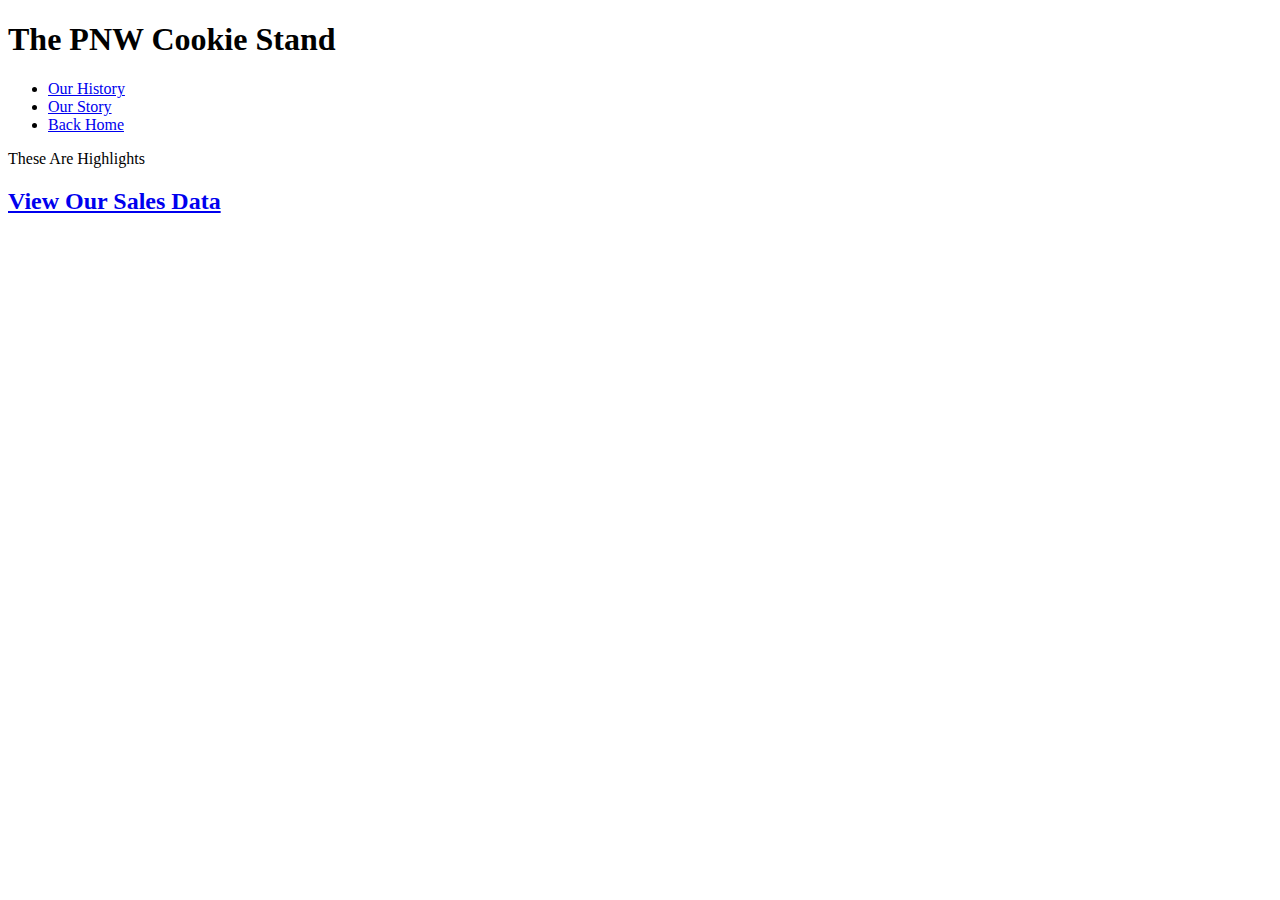
==== index.html @ ff216f6a "added JS,HTML,and CSS for first round of site" ====
<!DOCTYPE html>
<html>
  <script src="app.js"></script>
  <link rel="stylesheet" href="styles.css" />
  <link href="https://fonts.googleapis.com/css2?family=Lobster&display=swap" rel="stylesheet">
<head>
  <title>The PNW Cookie Stand</title>
</head>
<body class="main-body">
  <header>
    <link href="https://fonts.googleapis.com/css2?family=Lobster&family=Luckiest+Guy&display=swap" rel="stylesheet">
    <h1> The PNW Cookie Stand </h1>
  </header>
    <main>
      <nav>
        <ul>
          <li><a href="#"> Our History </a></li>
          <li><a href="#"> Our Story </a></li>
          <li><a href="#"> Back Home </a></li>
        </ul>
      </nav>
          <section>
            <p> These Are Highlights </p>
          </section>
          <div>
            <h2><a href="sales.html"> View Our Sales Data </a></h2>
          </div>
    </main>
<footer>
</footer>
</body>
</html>
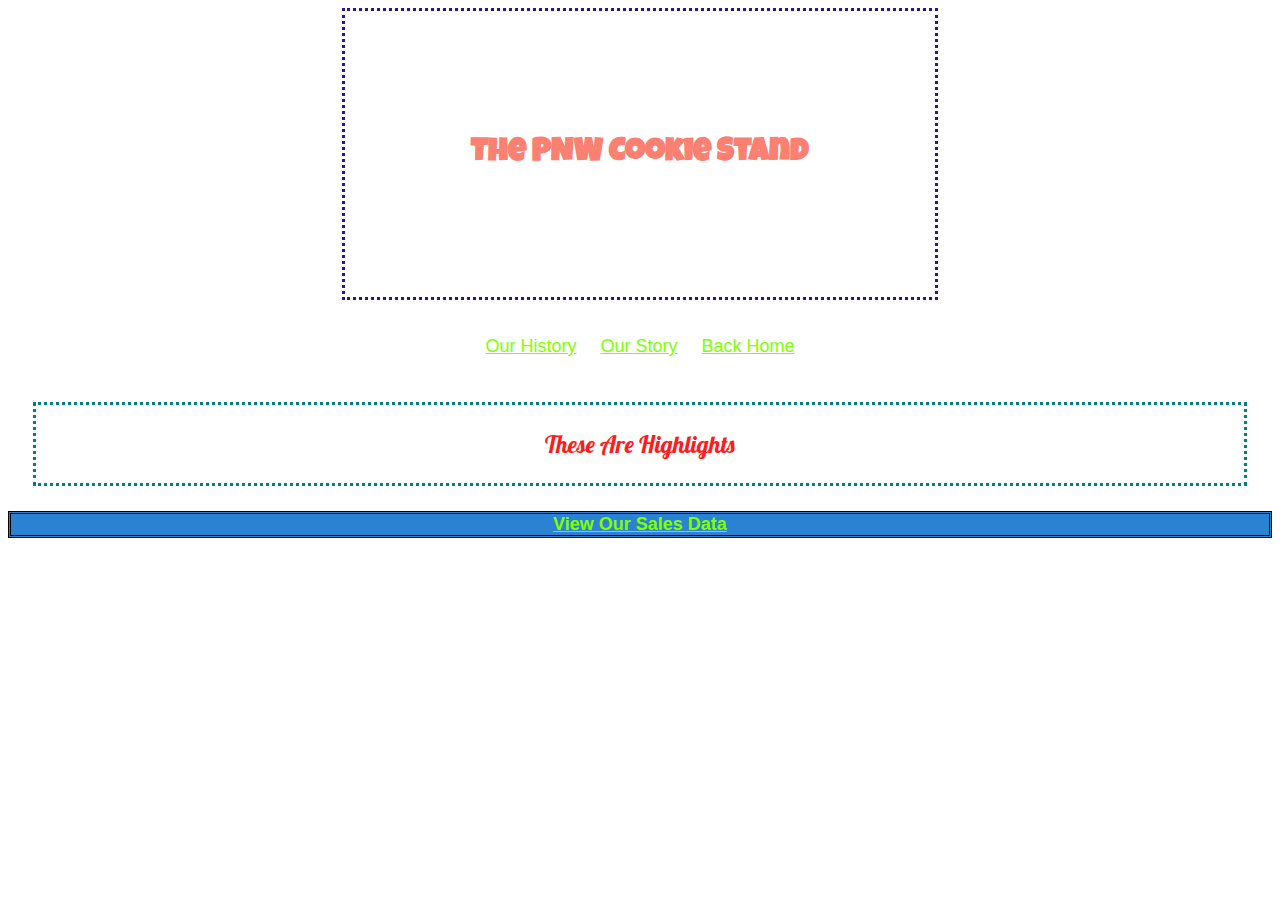
==== commit aacacea7: "fixed functionality with js" ====
--- a/index.html
+++ b/index.html
@@ -1,7 +1,7 @@
 <!DOCTYPE html>
 <html>
   <script src="app.js"></script>
-  <link rel="stylesheet" href="styles.css" />
+  <link rel="stylesheet" href="style.css" />
   <link href="https://fonts.googleapis.com/css2?family=Lobster&display=swap" rel="stylesheet">
 <head>
   <title>The PNW Cookie Stand</title>
--- a/style.css
+++ b/style.css
@@ -0,0 +1,78 @@
+
+.main-body {
+    
+    background-image: url(https://raw.githubusercontent.com/codefellows/seattle-code-201d79/main/class-06/lab/assets/salmon.png);
+    background-repeat: no-repeat;
+    background-attachment: fixed;
+    background-position: center;
+}
+
+h1 {
+
+    font-family: 'Luckiest Guy', cursive;
+    font-size: xx-large;
+    color: salmon;
+    background-color: transparent;
+    text-align: center;
+    padding: 10%;
+    margin: auto;
+    border-style: dotted;
+    border-color: rgb(39, 20, 151);
+    width: max-content;
+    height: max-content;
+}
+
+nav {
+
+    margin: auto;
+    padding: 10;
+    width: auto;
+    height: auto;
+}
+
+ul {
+    background-color: transparent;
+    padding: 20%;
+    text-align: center;
+    padding: 10px;
+
+}
+
+li {
+    list-style-type: none;
+    font-family: Impact, Haettenschweiler, 'Arial Narrow Bold', sans-serif;
+    font-weight: 400;
+    font-size: large;
+    display: inline-block;
+    padding: 10px;
+}
+
+a {
+    color: chartreuse;
+}
+
+
+section {
+
+    font-family: 'lobster', cursive;
+    font-size: x-large;
+    color: rgb(255, 28, 28);
+    background-color: transparent;
+    text-align: center;
+    padding: 0%;
+    margin: 25px;
+    border-style: dotted;
+    border-color: teal;
+}
+
+h2 {
+
+    font-family: Verdana, Geneva, Tahoma, sans-serif;
+    background-color: rgb(43, 130, 211);
+    text-align: center;
+    font-size: large;
+    color: black;
+    border-style: double;
+    padding: 0%;
+    margin: 0%;
+}
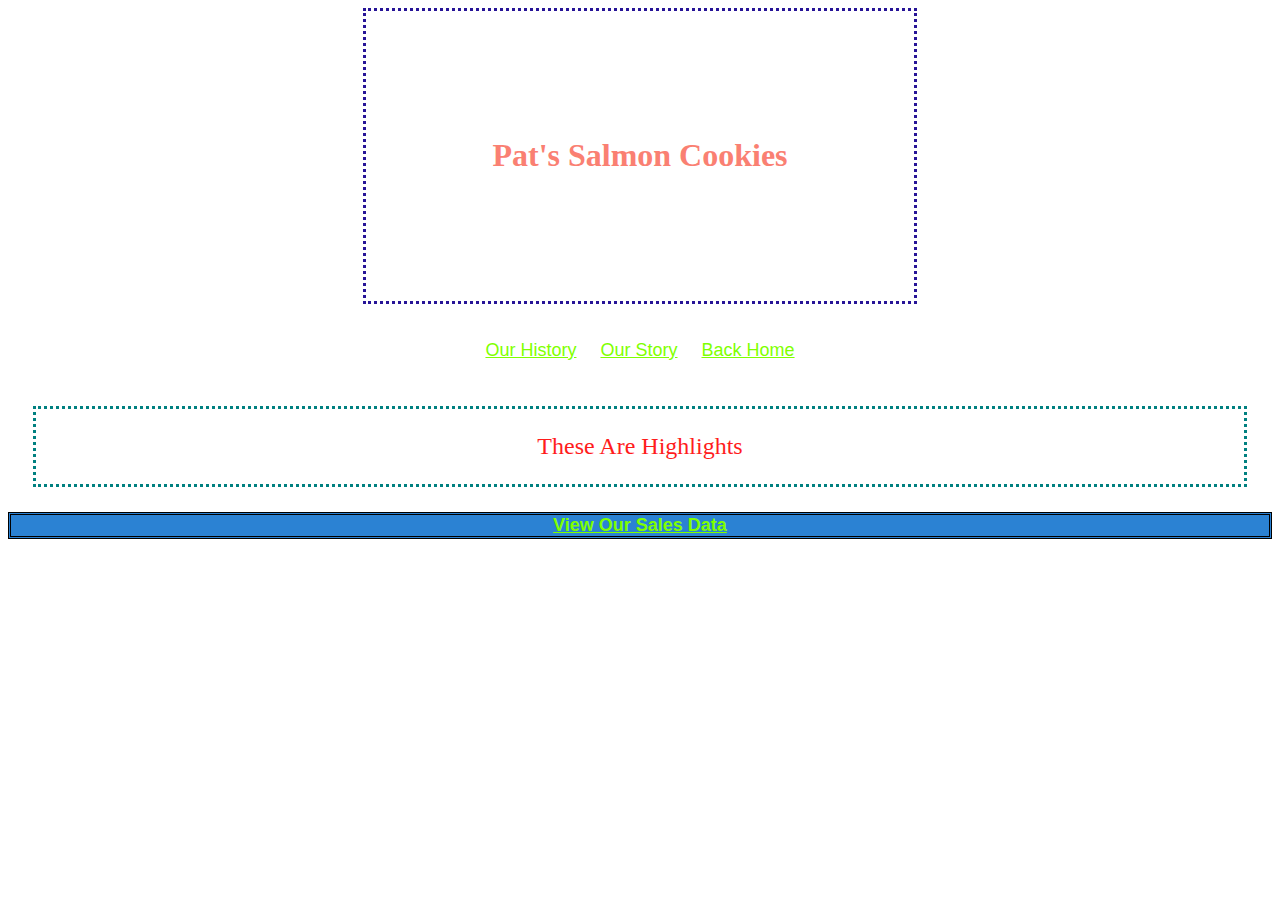
==== commit 78366df3: "Refectored JS completely. Got rid of borrowed HTML elements." ====
--- a/index.html
+++ b/index.html
@@ -2,14 +2,12 @@
 <html>
   <script src="app.js"></script>
   <link rel="stylesheet" href="style.css" />
-  <link href="https://fonts.googleapis.com/css2?family=Lobster&display=swap" rel="stylesheet">
 <head>
-  <title>The PNW Cookie Stand</title>
+  <title>Pat's Salmon Cookies</title>
 </head>
 <body class="main-body">
   <header>
-    <link href="https://fonts.googleapis.com/css2?family=Lobster&family=Luckiest+Guy&display=swap" rel="stylesheet">
-    <h1> The PNW Cookie Stand </h1>
+    <h1> Pat's Salmon Cookies </h1>
   </header>
     <main>
       <nav>
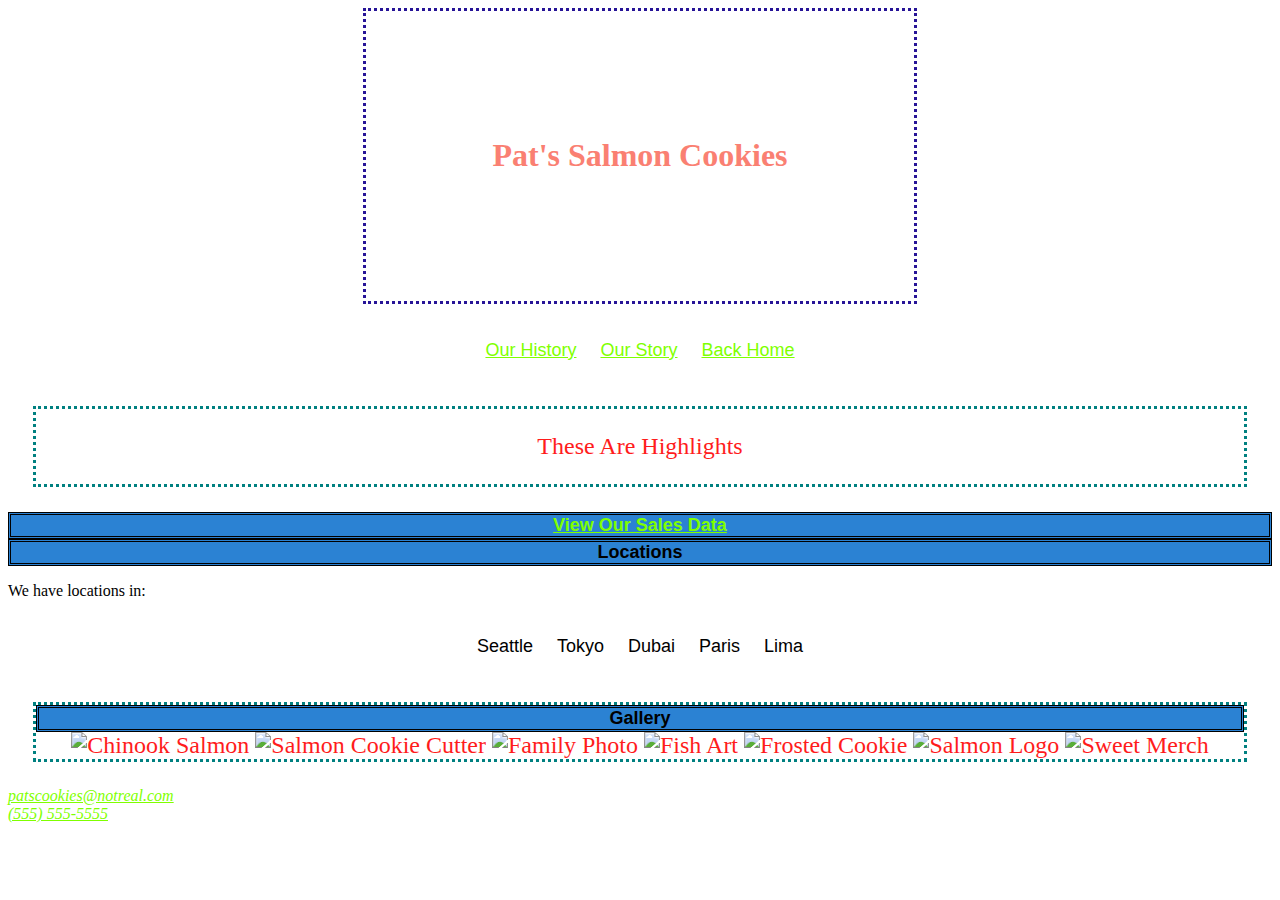
==== commit 35701f5f: "Added HTML requirements and pictures" ====
--- a/index.html
+++ b/index.html
@@ -23,8 +23,34 @@
           <div>
             <h2><a href="sales.html"> View Our Sales Data </a></h2>
           </div>
+      <div>
+        <h2>Locations</h2>
+        <p>We have locations in:
+          <ul>
+            <li>Seattle</li>
+            <li>Tokyo</li>
+            <li>Dubai</li>
+            <li>Paris</li>
+            <li>Lima</li>
+          </ul>
+        </p>
+      </div>
+      <section>
+        <h2>Gallery</h2>
+        <img src="https://github.com/codefellows/seattle-code-201d79/blob/main/class-08/lab-b/assets/chinook.jpg?raw=true" alt="Chinook Salmon">
+        <img src="https://github.com/codefellows/seattle-code-201d79/blob/main/class-08/lab-b/assets/cutter.jpeg?raw=true" alt="Salmon Cookie Cutter">
+        <img src="https://github.com/codefellows/seattle-code-201d79/blob/main/class-08/lab-b/assets/family.jpg?raw=true" alt="Family Photo">
+        <img src="https://github.com/codefellows/seattle-code-201d79/blob/main/class-08/lab-b/assets/fish.jpg?raw=true" alt="Fish Art">
+        <img src="https://github.com/codefellows/seattle-code-201d79/blob/main/class-08/lab-b/assets/frosted-cookie.jpg?raw=true" alt="Frosted Cookie">
+        <img src="https://github.com/codefellows/seattle-code-201d79/blob/main/class-08/lab-b/assets/salmon.png?raw=true" alt="Salmon Logo">
+        <img src="https://github.com/codefellows/seattle-code-201d79/blob/main/class-08/lab-b/assets/shirt.jpg?raw=true" alt="Sweet Merch">
+      </section>
     </main>
 <footer>
+  <address>
+    <a href="mailto:patscookies@notreal.com">patscookies@notreal.com</a><br>
+    <a href="tel:+5555555555">(555) 555-5555</a>
+  </address>
 </footer>
 </body>
 </html>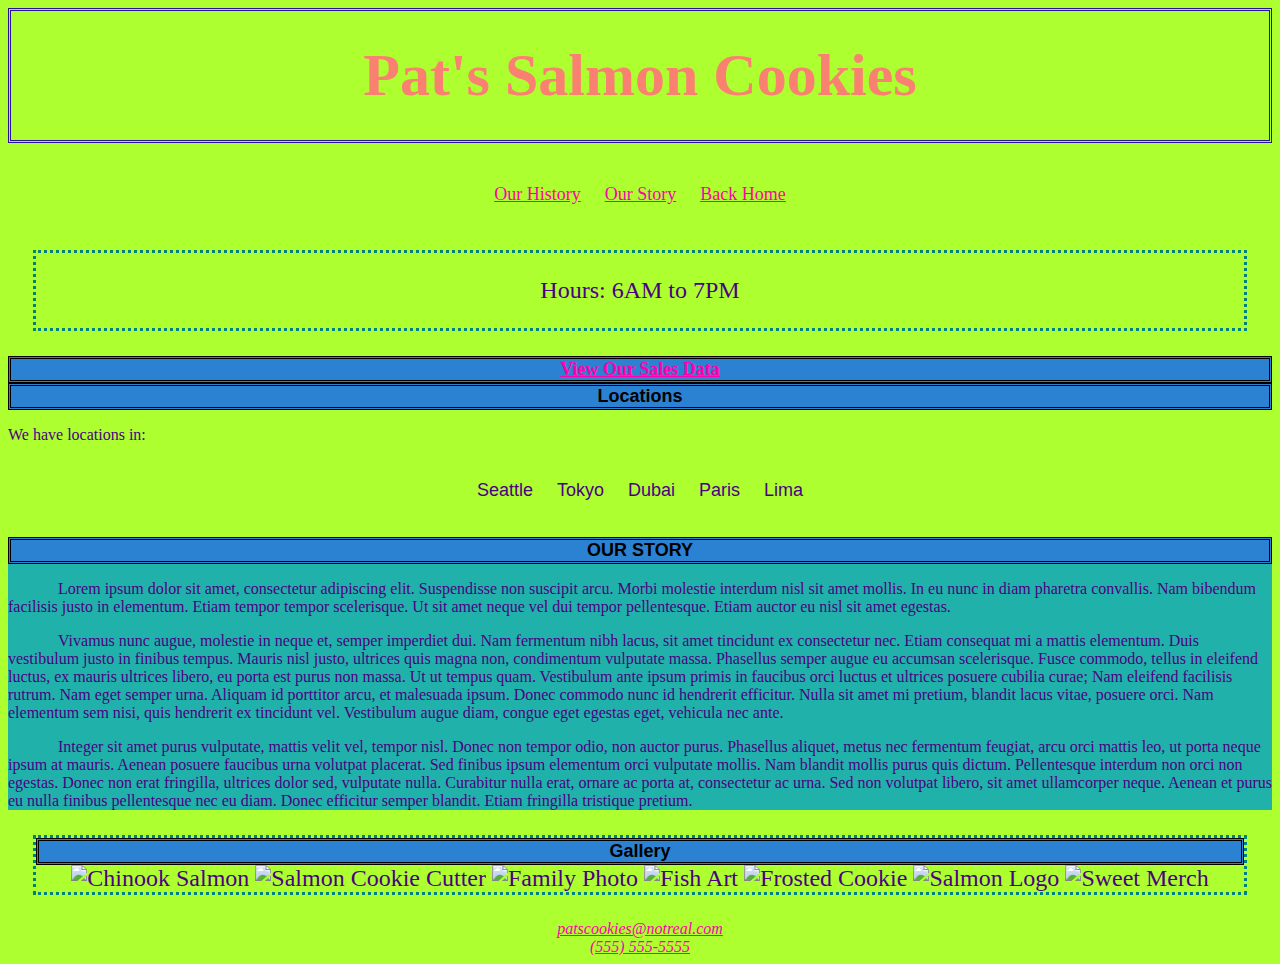
==== commit 0494b781: "finishing up salmon-cookies lab" ====
--- a/index.html
+++ b/index.html
@@ -1,56 +1,63 @@
 <!DOCTYPE html>
 <html>
-  <script src="app.js"></script>
-  <link rel="stylesheet" href="style.css" />
-<head>
-  <title>Pat's Salmon Cookies</title>
-</head>
-<body class="main-body">
-  <header>
-    <h1> Pat's Salmon Cookies </h1>
-  </header>
-    <main>
-      <nav>
-        <ul>
-          <li><a href="#"> Our History </a></li>
-          <li><a href="#"> Our Story </a></li>
-          <li><a href="#"> Back Home </a></li>
-        </ul>
-      </nav>
-          <section>
-            <p> These Are Highlights </p>
-          </section>
-          <div>
-            <h2><a href="sales.html"> View Our Sales Data </a></h2>
-          </div>
-      <div>
-        <h2>Locations</h2>
-        <p>We have locations in:
+
+  <head>
+    <link rel="stylesheet" href="style.css" />
+    <title>Pat's Salmon Cookies</title>
+  </head>
+  <body class="main-body">
+    <script src="app.js"></script>
+    <header>
+      <h1> Pat's Salmon Cookies </h1>
+    </header>
+      <main>
+        <nav>
           <ul>
-            <li>Seattle</li>
-            <li>Tokyo</li>
-            <li>Dubai</li>
-            <li>Paris</li>
-            <li>Lima</li>
+            <li><a href="#"> Our History </a></li>
+            <li><a href="#"> Our Story </a></li>
+            <li><a href="#"> Back Home </a></li>
           </ul>
-        </p>
-      </div>
-      <section>
-        <h2>Gallery</h2>
-        <img src="https://github.com/codefellows/seattle-code-201d79/blob/main/class-08/lab-b/assets/chinook.jpg?raw=true" alt="Chinook Salmon">
-        <img src="https://github.com/codefellows/seattle-code-201d79/blob/main/class-08/lab-b/assets/cutter.jpeg?raw=true" alt="Salmon Cookie Cutter">
-        <img src="https://github.com/codefellows/seattle-code-201d79/blob/main/class-08/lab-b/assets/family.jpg?raw=true" alt="Family Photo">
-        <img src="https://github.com/codefellows/seattle-code-201d79/blob/main/class-08/lab-b/assets/fish.jpg?raw=true" alt="Fish Art">
-        <img src="https://github.com/codefellows/seattle-code-201d79/blob/main/class-08/lab-b/assets/frosted-cookie.jpg?raw=true" alt="Frosted Cookie">
-        <img src="https://github.com/codefellows/seattle-code-201d79/blob/main/class-08/lab-b/assets/salmon.png?raw=true" alt="Salmon Logo">
-        <img src="https://github.com/codefellows/seattle-code-201d79/blob/main/class-08/lab-b/assets/shirt.jpg?raw=true" alt="Sweet Merch">
-      </section>
-    </main>
-<footer>
-  <address>
-    <a href="mailto:patscookies@notreal.com">patscookies@notreal.com</a><br>
-    <a href="tel:+5555555555">(555) 555-5555</a>
-  </address>
-</footer>
-</body>
+        </nav>
+            <section>
+              <p> Hours: 6AM to 7PM </p>
+            </section>
+            <div>
+              <h2><a href="sales.html"> View Our Sales Data </a></h2>
+            </div>
+        <div>
+          <h2>Locations</h2>
+          <p>We have locations in:
+            <ul>
+              <li>Seattle</li>
+              <li>Tokyo</li>
+              <li>Dubai</li>
+              <li>Paris</li>
+              <li>Lima</li>
+            </ul>
+          </p>
+        </div>
+        <div id="story-div">
+          <h2> OUR STORY </h2>
+          <p class="our-story">Lorem ipsum dolor sit amet, consectetur adipiscing elit. Suspendisse non suscipit arcu. Morbi molestie interdum nisl sit amet mollis. In eu nunc in diam pharetra convallis. Nam bibendum facilisis justo in elementum. Etiam tempor tempor scelerisque. Ut sit amet neque vel dui tempor pellentesque. Etiam auctor eu nisl sit amet egestas.</p>
+          <p class="our-story">Vivamus nunc augue, molestie in neque et, semper imperdiet dui. Nam fermentum nibh lacus, sit amet tincidunt ex consectetur nec. Etiam consequat mi a mattis elementum. Duis vestibulum justo in finibus tempus. Mauris nisl justo, ultrices quis magna non, condimentum vulputate massa. Phasellus semper augue eu accumsan scelerisque. Fusce commodo, tellus in eleifend luctus, ex mauris ultrices libero, eu porta est purus non massa. Ut ut tempus quam. Vestibulum ante ipsum primis in faucibus orci luctus et ultrices posuere cubilia curae; Nam eleifend facilisis rutrum. Nam eget semper urna. Aliquam id porttitor arcu, et malesuada ipsum. Donec commodo nunc id hendrerit efficitur. Nulla sit amet mi pretium, blandit lacus vitae, posuere orci. Nam elementum sem nisi, quis hendrerit ex tincidunt vel. Vestibulum augue diam, congue eget egestas eget, vehicula nec ante.</p>
+          <p class="our-story">Integer sit amet purus vulputate, mattis velit vel, tempor nisl. Donec non tempor odio, non auctor purus. Phasellus aliquet, metus nec fermentum feugiat, arcu orci mattis leo, ut porta neque ipsum at mauris. Aenean posuere faucibus urna volutpat placerat. Sed finibus ipsum elementum orci vulputate mollis. Nam blandit mollis purus quis dictum. Pellentesque interdum non orci non egestas. Donec non erat fringilla, ultrices dolor sed, vulputate nulla. Curabitur nulla erat, ornare ac porta at, consectetur ac urna. Sed non volutpat libero, sit amet ullamcorper neque. Aenean et purus eu nulla finibus pellentesque nec eu diam. Donec efficitur semper blandit. Etiam fringilla tristique pretium.</p>
+        </div>
+        <section>
+          <h2>Gallery</h2>
+          <img src="https://github.com/codefellows/seattle-code-201d79/blob/main/class-08/lab-b/assets/chinook.jpg?raw=true" alt="Chinook Salmon">
+          <img src="https://github.com/codefellows/seattle-code-201d79/blob/main/class-08/lab-b/assets/cutter.jpeg?raw=true" alt="Salmon Cookie Cutter">
+          <img src="https://github.com/codefellows/seattle-code-201d79/blob/main/class-08/lab-b/assets/family.jpg?raw=true" alt="Family Photo">
+          <img src="https://github.com/codefellows/seattle-code-201d79/blob/main/class-08/lab-b/assets/fish.jpg?raw=true" alt="Fish Art">
+          <img src="https://github.com/codefellows/seattle-code-201d79/blob/main/class-08/lab-b/assets/frosted-cookie.jpg?raw=true" alt="Frosted Cookie">
+          <img src="https://github.com/codefellows/seattle-code-201d79/blob/main/class-08/lab-b/assets/salmon.png?raw=true" alt="Salmon Logo">
+          <img src="https://github.com/codefellows/seattle-code-201d79/blob/main/class-08/lab-b/assets/shirt.jpg?raw=true" alt="Sweet Merch">
+        </section>
+      </main>
+  <footer>
+    <address>
+      <a href="mailto:patscookies@notreal.com">patscookies@notreal.com</a><br>
+      <a href="tel:+5555555555">(555) 555-5555</a>
+    </address>
+  </footer>
+  </body>
 </html>--- a/style.css
+++ b/style.css
@@ -1,25 +1,34 @@
 
+* {
+    font-family: Georgia, 'Times New Roman', Times, serif;
+    color: indigo;
+}
 .main-body {
-    
+    background-color: greenyellow;
     background-image: url(https://raw.githubusercontent.com/codefellows/seattle-code-201d79/main/class-06/lab/assets/salmon.png);
     background-repeat: no-repeat;
     background-attachment: fixed;
     background-position: center;
 }
+header {
+    height: 100px;
+}
+main {
+    padding-top: 40px;
+}
 
 h1 {
 
     font-family: 'Luckiest Guy', cursive;
-    font-size: xx-large;
+    font-size: 60px;
     color: salmon;
     background-color: transparent;
     text-align: center;
-    padding: 10%;
+    padding: 30px;
     margin: auto;
-    border-style: dotted;
+    border-style:  double;
     border-color: rgb(39, 20, 151);
-    width: max-content;
-    height: max-content;
+
 }
 
 nav {
@@ -48,7 +57,7 @@
 }
 
 a {
-    color: chartreuse;
+    color: rgb(255, 0, 170);
 }
 
 
@@ -76,3 +85,28 @@
     padding: 0%;
     margin: 0%;
 }
+table {
+    font-family: Verdana, Geneva, Tahoma, sans-serif;
+    text-align: center;
+    padding-top: 100px;
+    padding-left: 500px;
+    padding-bottom: 100px;
+    background-color: lightgreen;
+    display: block;
+    border: thin solid black;
+}
+th, td, tr {
+    border: thin solid black;
+}
+footer {
+    text-align: center;
+}
+form {
+    background-color: seagreen;
+}
+.our-story {
+    text-indent: 50px;
+}
+#story-div {
+    background-color: lightseagreen;
+}